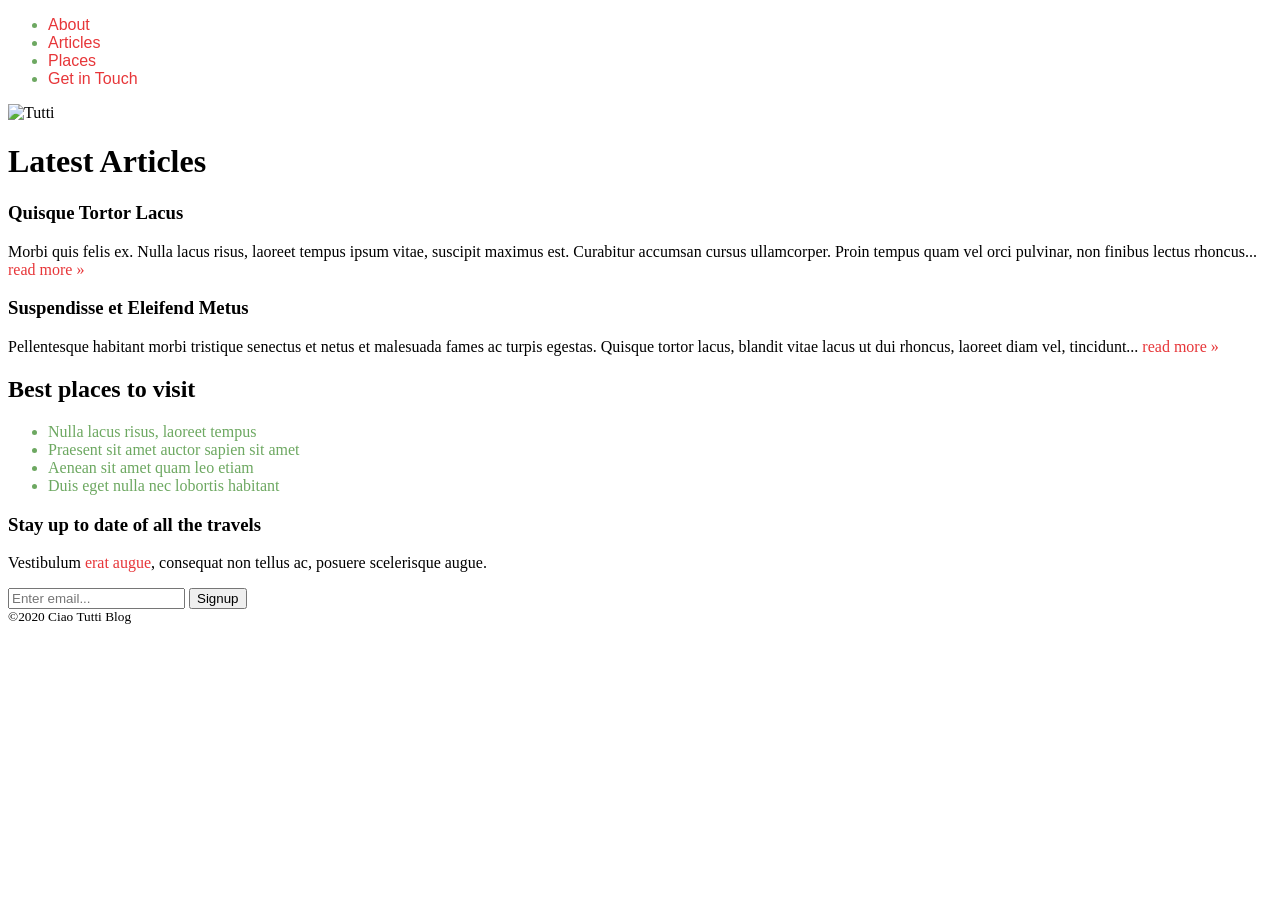
==== opdracht-1/index.html @ 8a92a7d7 "opdracht 1 zonder 1.5" ====
<!DOCTYPE html>
<html lang="en">
<head>
    <meta charset="UTF-8">
    <link rel="stylesheet" href="base/base-styles.css">
    <link rel="stylesheet" href="styles.css">
    <title>Opdracht 1 - selectors</title>
</head>
<body>
    <div class="wrapper">
        <header>
            <nav>
                <ul>
                    <li><a href="https://ciaotutti.nl/about">About</a></li>
                    <li><a href="https://ciaotutti.nl/articles">Articles</a></li>
                    <li><a href="https://ciaotutti.nl/places">Places</a></li>
                    <li><a href="https://ciaotutti.nl/contact">Get in Touch</a></li>
                </ul>
            </nav>
        </header>

        <img id="header-img" src="assets/header-image.jpg" alt="Tutti">

        <main>
            <h1>Latest Articles</h1>
            <article>
                <h3>Quisque Tortor Lacus</h3>
                <p>Morbi quis felis ex. Nulla lacus risus, laoreet tempus ipsum vitae, suscipit maximus est. Curabitur accumsan cursus ullamcorper. Proin tempus quam vel orci pulvinar, non finibus lectus rhoncus... <a href="#">read more &raquo;</a></p>
            </article>
            <article>
                <h3>Suspendisse et Eleifend Metus</h3>
                <p>Pellentesque habitant morbi tristique senectus et netus et malesuada fames ac turpis egestas. Quisque tortor lacus, blandit vitae lacus ut dui rhoncus, laoreet diam vel, tincidunt... <a href="#">read more &raquo;</a></p>
            </article>

            <div>
                <div class="places-to-visit">
                    <h2>Best places to visit</h2>
                    <ul>
                        <li>Nulla lacus risus, laoreet tempus</li>
                        <li>Praesent sit amet auctor sapien sit amet</li>
                        <li>Aenean sit amet quam leo etiam</li>
                        <li>Duis eget nulla nec  lobortis habitant</li>
                    </ul>
                </div>
                <div class="subscribe">
                    <h3>Stay up to date of all the travels</h3>
                    <p>Vestibulum <a href="#">erat augue</a>, consequat non tellus ac, posuere scelerisque augue.</p>
                    <input type="text" placeholder="Enter email...">
                    <input type="submit" value="Signup">
                </div>
            </div>
        </main>

        <footer>
            <div class="span">&copy;2020 Ciao Tutti Blog</div>
        </footer>
    </div>
</body>
</html>
---- opdracht-1/styles.css ----
/* ======================================================
   OEFENEN MET CSS SELECTORS
========================================================= */

/* 0: Voorbeeld: maak de achtergrondkleur van de pagina wit */

body {
    background-color: #FFFFFF;
}

/* 1.1 Geef de 'img' tag in the header een ID en zet zijn breedte op 100% */

#header-img {
    width: 100%;
}

/* 1.2 Verander de kleur van alle list items in de unordered list naar hsl(110, 29%, 52%) */

ul li {
    color: hsl(110, 29%, 52%);
}

/* 1.3 Geef de 'span' tag in de footer een beschrijvende class name en maak de lettergrootte kleiner  */

.span {
    font-size: smaller;
}

/* 1.4 Haal de text-decoration van navigatie-links weg, geef onbezochte links de kleur hsl(359, 79%, 56%) en verander de kleur wanneer de gebruiker er overheen hovert. */

a:link {
    text-decoration: none; color: hsl(359, 79%, 56%);
}
a:hover {
    color: black;
}

/* 1.5 Maak een hover- en visited stijl voor alle links in 'main'. */

main a:hover {
    color: aqua;
 }
main a:visited {
    color: darkgreen;
}

/* Verander de achtergrond van de SignUp button. Tip: https://developer.mozilla.org/en-US/docs/Web/CSS/Attribute_selectors  */


/* Geef het tekst-veld een blauwe rand wanneer hij in focus is */



/* Target alle heading tags op de pagina en zet hun font-family op 'Noto Sans JP', sans-serif */

header {
    font-family: Noto Sans JP, sans-serif;
}
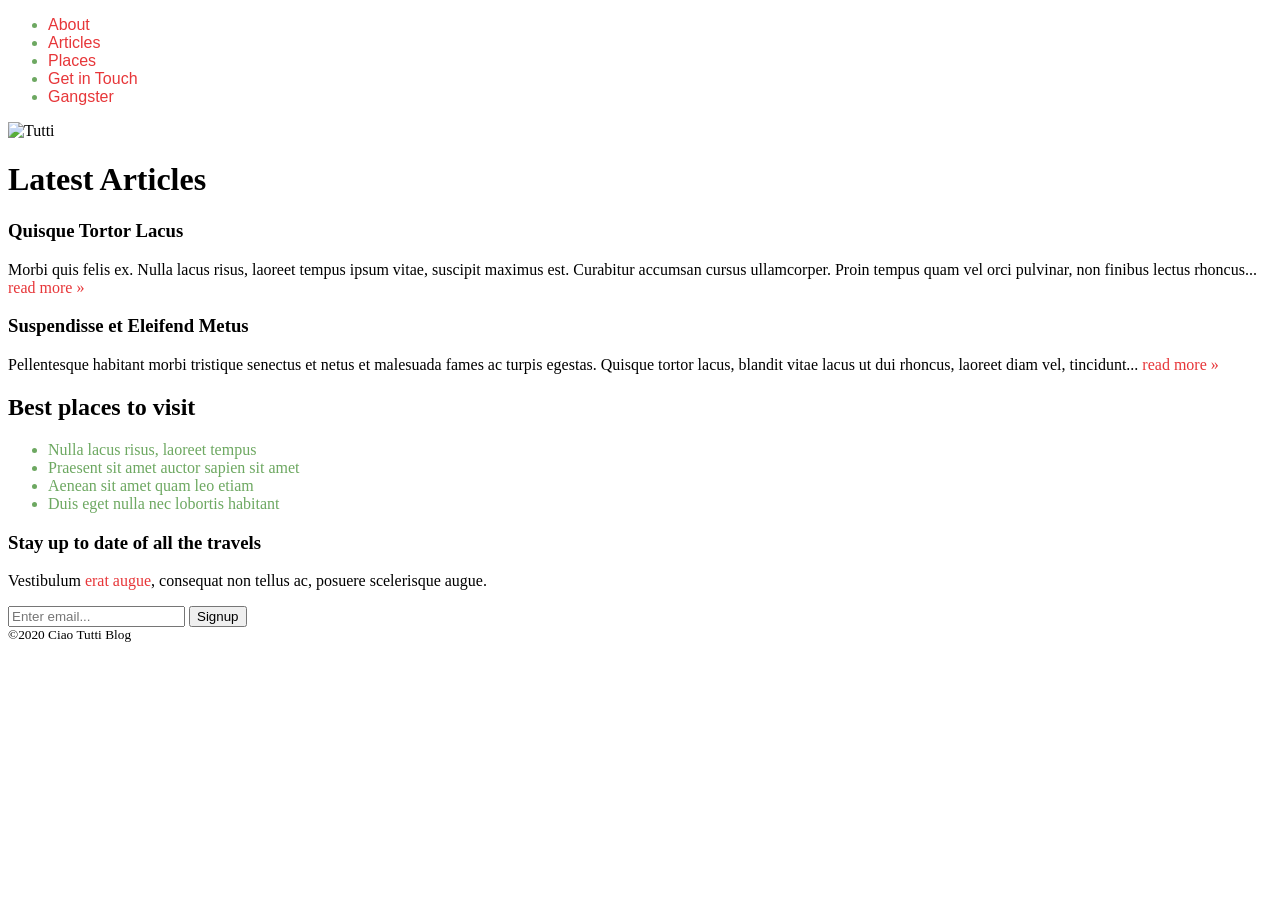
==== commit 06e6be65: "heb iets toegevoegd" ====
--- a/opdracht-1/index.html
+++ b/opdracht-1/index.html
@@ -1,59 +1,73 @@
 <!DOCTYPE html>
 <html lang="en">
-<head>
-    <meta charset="UTF-8">
-    <link rel="stylesheet" href="base/base-styles.css">
-    <link rel="stylesheet" href="styles.css">
+  <head>
+    <meta charset="UTF-8" />
+    <link rel="stylesheet" href="base/base-styles.css" />
+    <link rel="stylesheet" href="styles.css" />
     <title>Opdracht 1 - selectors</title>
-</head>
-<body>
+  </head>
+  <body>
     <div class="wrapper">
-        <header>
-            <nav>
-                <ul>
-                    <li><a href="https://ciaotutti.nl/about">About</a></li>
-                    <li><a href="https://ciaotutti.nl/articles">Articles</a></li>
-                    <li><a href="https://ciaotutti.nl/places">Places</a></li>
-                    <li><a href="https://ciaotutti.nl/contact">Get in Touch</a></li>
-                </ul>
-            </nav>
-        </header>
+      <header>
+        <nav>
+          <ul>
+            <li><a href="https://ciaotutti.nl/about">About</a></li>
+            <li><a href="https://ciaotutti.nl/articles">Articles</a></li>
+            <li><a href="https://ciaotutti.nl/places">Places</a></li>
+            <li><a href="https://ciaotutti.nl/contact">Get in Touch</a></li>
+            <li><a href="#">Gangster</a></li>
+          </ul>
+        </nav>
+      </header>
 
-        <img id="header-img" src="assets/header-image.jpg" alt="Tutti">
+      <img id="header-img" src="assets/header-image.jpg" alt="Tutti" />
 
-        <main>
-            <h1>Latest Articles</h1>
-            <article>
-                <h3>Quisque Tortor Lacus</h3>
-                <p>Morbi quis felis ex. Nulla lacus risus, laoreet tempus ipsum vitae, suscipit maximus est. Curabitur accumsan cursus ullamcorper. Proin tempus quam vel orci pulvinar, non finibus lectus rhoncus... <a href="#">read more &raquo;</a></p>
-            </article>
-            <article>
-                <h3>Suspendisse et Eleifend Metus</h3>
-                <p>Pellentesque habitant morbi tristique senectus et netus et malesuada fames ac turpis egestas. Quisque tortor lacus, blandit vitae lacus ut dui rhoncus, laoreet diam vel, tincidunt... <a href="#">read more &raquo;</a></p>
-            </article>
+      <main>
+        <h1>Latest Articles</h1>
+        <article>
+          <h3>Quisque Tortor Lacus</h3>
+          <p>
+            Morbi quis felis ex. Nulla lacus risus, laoreet tempus ipsum vitae,
+            suscipit maximus est. Curabitur accumsan cursus ullamcorper. Proin
+            tempus quam vel orci pulvinar, non finibus lectus rhoncus...
+            <a href="#">read more &raquo;</a>
+          </p>
+        </article>
+        <article>
+          <h3>Suspendisse et Eleifend Metus</h3>
+          <p>
+            Pellentesque habitant morbi tristique senectus et netus et malesuada
+            fames ac turpis egestas. Quisque tortor lacus, blandit vitae lacus
+            ut dui rhoncus, laoreet diam vel, tincidunt...
+            <a href="#">read more &raquo;</a>
+          </p>
+        </article>
 
-            <div>
-                <div class="places-to-visit">
-                    <h2>Best places to visit</h2>
-                    <ul>
-                        <li>Nulla lacus risus, laoreet tempus</li>
-                        <li>Praesent sit amet auctor sapien sit amet</li>
-                        <li>Aenean sit amet quam leo etiam</li>
-                        <li>Duis eget nulla nec  lobortis habitant</li>
-                    </ul>
-                </div>
-                <div class="subscribe">
-                    <h3>Stay up to date of all the travels</h3>
-                    <p>Vestibulum <a href="#">erat augue</a>, consequat non tellus ac, posuere scelerisque augue.</p>
-                    <input type="text" placeholder="Enter email...">
-                    <input type="submit" value="Signup">
-                </div>
-            </div>
-        </main>
+        <div>
+          <div class="places-to-visit">
+            <h2>Best places to visit</h2>
+            <ul>
+              <li>Nulla lacus risus, laoreet tempus</li>
+              <li>Praesent sit amet auctor sapien sit amet</li>
+              <li>Aenean sit amet quam leo etiam</li>
+              <li>Duis eget nulla nec lobortis habitant</li>
+            </ul>
+          </div>
+          <div class="subscribe">
+            <h3>Stay up to date of all the travels</h3>
+            <p>
+              Vestibulum <a href="#">erat augue</a>, consequat non tellus ac,
+              posuere scelerisque augue.
+            </p>
+            <input type="text" placeholder="Enter email..." />
+            <input type="submit" value="Signup" />
+          </div>
+        </div>
+      </main>
 
-        <footer>
-            <div class="span">&copy;2020 Ciao Tutti Blog</div>
-        </footer>
+      <footer>
+        <div class="span">&copy;2020 Ciao Tutti Blog</div>
+      </footer>
     </div>
-</body>
-</html>+  </body>
+</html>
